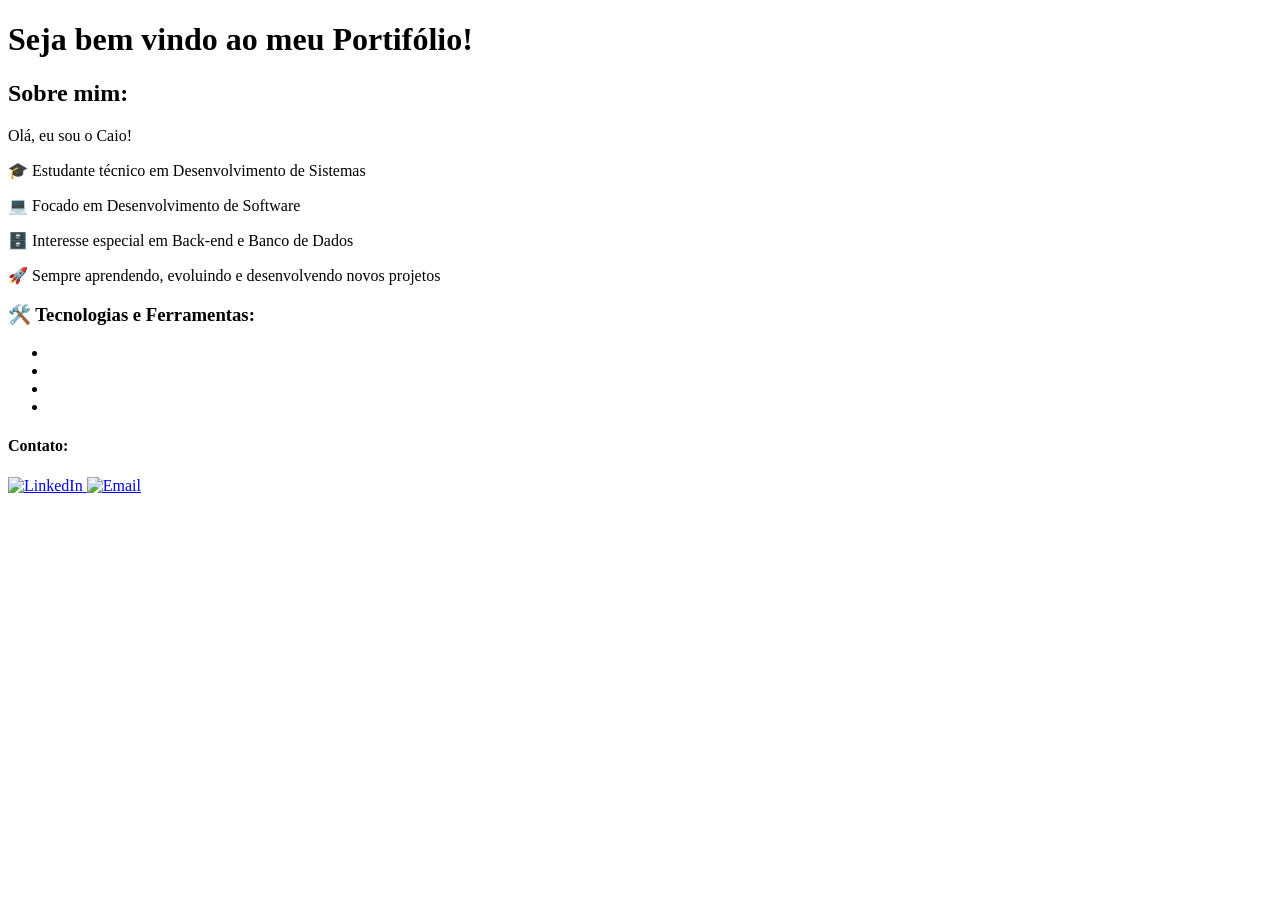
==== Portifólio/index.html @ eebd68c3 "Portifólio básico" ====
<!DOCTYPE html>
<html lang="pt-br">
<head>
    <meta charset="UTF-8">
    <meta name="viewport" content="width=device-width, initial-scale=1.0">
    <title>Portifólio</title>
</head>
<body>
  <h1>Seja bem vindo ao meu Portifólio!</h1>
   <h2>Sobre mim:</h2>
    <p>Olá, eu sou o Caio!</p>
    <p>🎓 Estudante técnico em Desenvolvimento de Sistemas</p>
    <p>💻 Focado em Desenvolvimento de Software</p>
    <p>🗄️ Interesse especial em Back-end e Banco de Dados</p>
    <p>🚀 Sempre aprendendo, evoluindo e desenvolvendo novos projetos</p>

   <h3>🛠️ Tecnologias e Ferramentas:</h3> 
   <ul>
        <li> <img src="https://img.shields.io/badge/Python-3776AB?style=for-the-badge&logo=python&logoColor=white" alt="" > </li>
         <li><img src="https://img.shields.io/badge/SQLite-07405E?style=for-the-badge&logo=sqlite&logoColor=white" alt="" ></li> 
         <li><img src="https://img.shields.io/badge/Git-F05032?style=for-the-badge&logo=git&logoColor=white" alt="" ></li> 
         <li><img src="https://img.shields.io/badge/Linux-FCC624?style=for-the-badge&logo=linux&logoColor=black" alt="" ></li>  
   </ul>
    
   <h4>Contato:</h4>

<a href="https://www.linkedin.com/in/caio-lima-viana-004759397/" target="_blank">
  <img src="https://img.shields.io/badge/LinkedIn-0077B5?style=for-the-badge&logo=linkedin&logoColor=white" alt="LinkedIn">
</a>

<a href="mailto:caio.lima.viana2009@gmail.com">
  <img src="https://img.shields.io/badge/Email-D14836?style=for-the-badge&logo=gmail&logoColor=white" alt="Email">
</a>

</body>
</html>
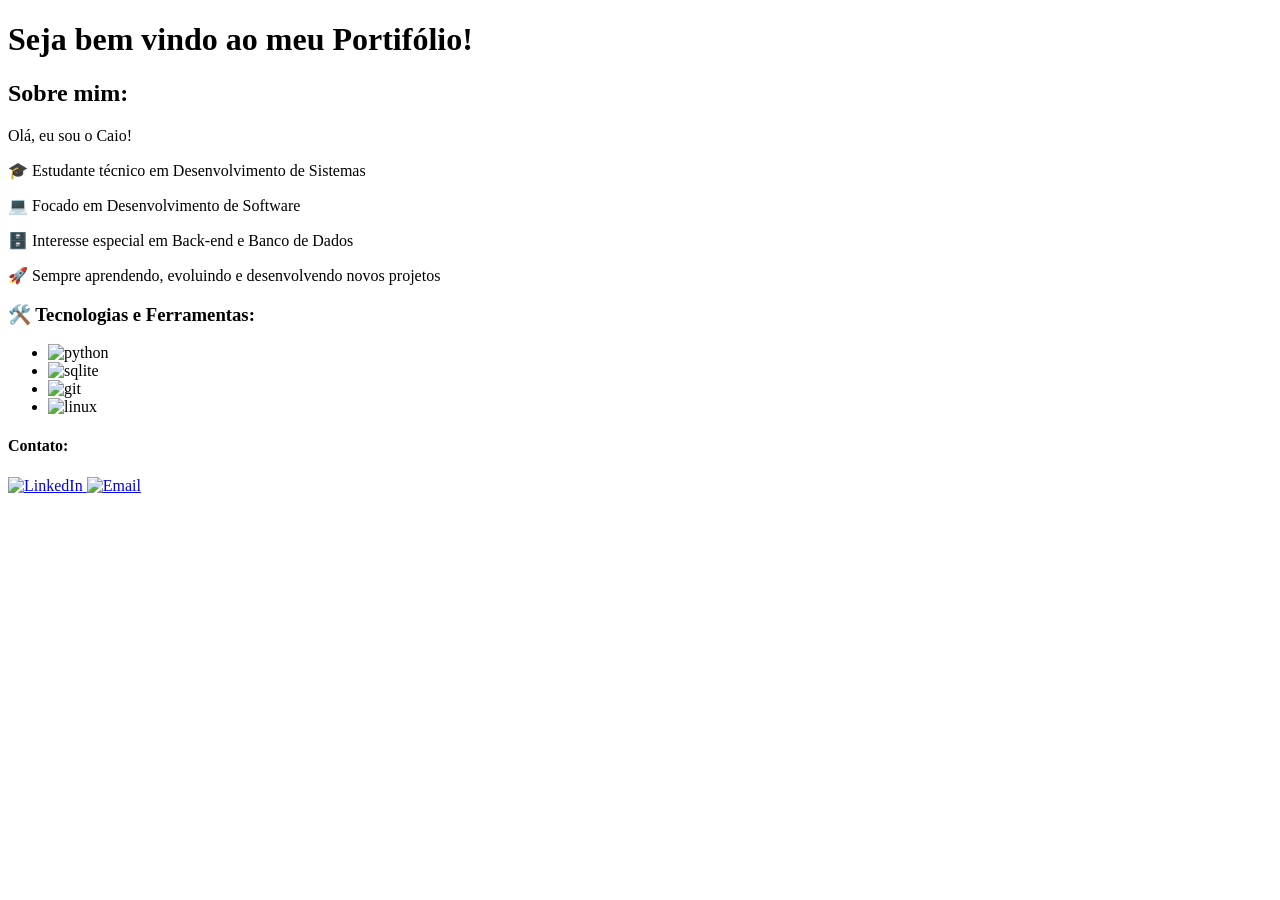
==== commit 3923d39d: "Organizando melhor" ====
--- a/Portifólio/index.html
+++ b/Portifólio/index.html
@@ -16,10 +16,10 @@
 
    <h3>🛠️ Tecnologias e Ferramentas:</h3> 
    <ul>
-        <li> <img src="https://img.shields.io/badge/Python-3776AB?style=for-the-badge&logo=python&logoColor=white" alt="" > </li>
-         <li><img src="https://img.shields.io/badge/SQLite-07405E?style=for-the-badge&logo=sqlite&logoColor=white" alt="" ></li> 
-         <li><img src="https://img.shields.io/badge/Git-F05032?style=for-the-badge&logo=git&logoColor=white" alt="" ></li> 
-         <li><img src="https://img.shields.io/badge/Linux-FCC624?style=for-the-badge&logo=linux&logoColor=black" alt="" ></li>  
+        <li> <img src="https://img.shields.io/badge/Python-3776AB?style=for-the-badge&logo=python&logoColor=white" alt="python" > </li>
+         <li><img src="https://img.shields.io/badge/SQLite-07405E?style=for-the-badge&logo=sqlite&logoColor=white" alt="sqlite" ></li> 
+         <li><img src="https://img.shields.io/badge/Git-F05032?style=for-the-badge&logo=git&logoColor=white" alt="git" ></li> 
+         <li><img src="https://img.shields.io/badge/Linux-FCC624?style=for-the-badge&logo=linux&logoColor=black" alt="linux" ></li>  
    </ul>
     
    <h4>Contato:</h4>
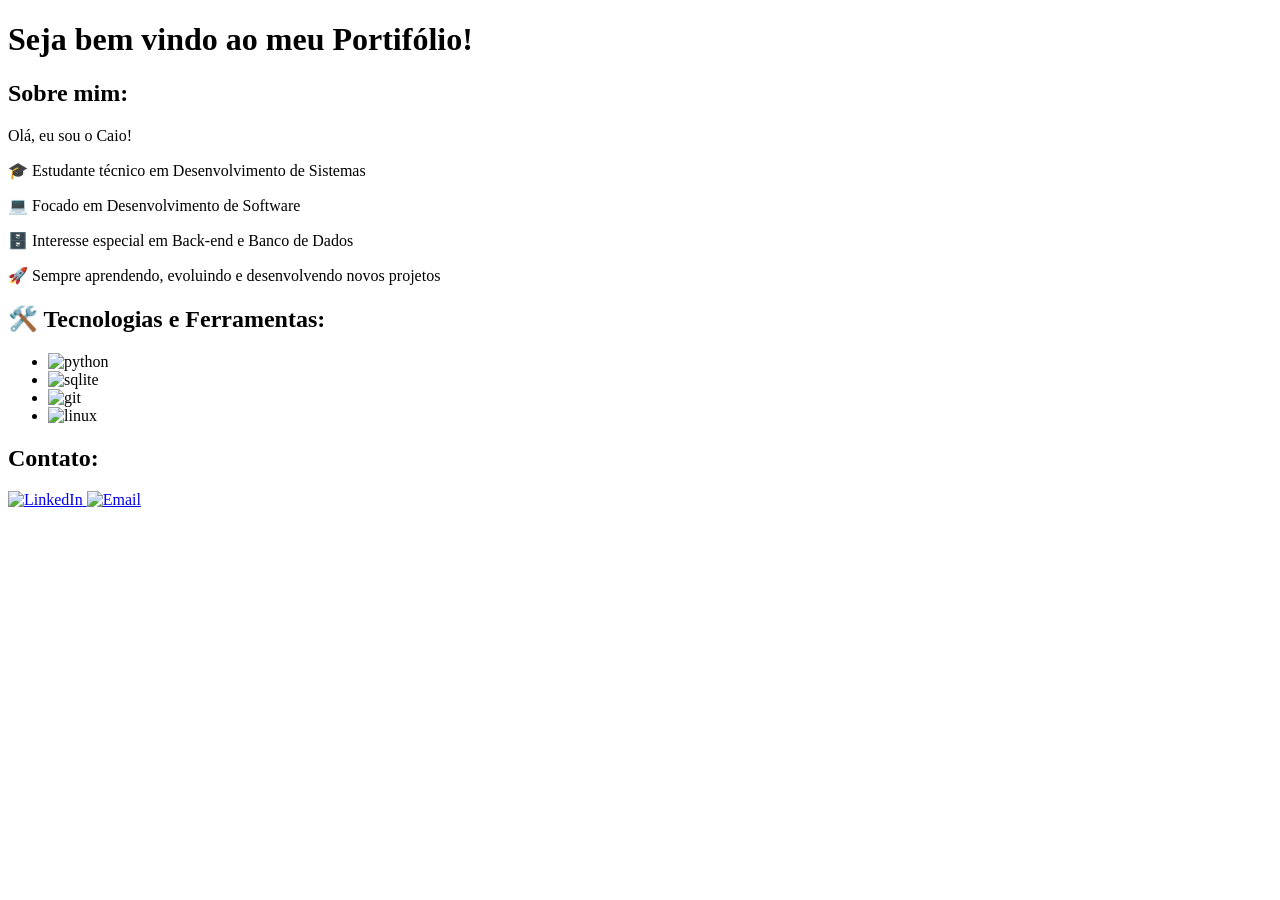
==== commit 6c72c99d: "Arrumando os títulos" ====
--- a/Portifólio/index.html
+++ b/Portifólio/index.html
@@ -3,7 +3,7 @@
 <head>
     <meta charset="UTF-8">
     <meta name="viewport" content="width=device-width, initial-scale=1.0">
-    <title>Portifólio</title>
+    <title>Portifólio Caio</title>
 </head>
 <body>
   <h1>Seja bem vindo ao meu Portifólio!</h1>
@@ -14,7 +14,7 @@
     <p>🗄️ Interesse especial em Back-end e Banco de Dados</p>
     <p>🚀 Sempre aprendendo, evoluindo e desenvolvendo novos projetos</p>
 
-   <h3>🛠️ Tecnologias e Ferramentas:</h3> 
+   <h2>🛠️ Tecnologias e Ferramentas:</h2> 
    <ul>
         <li> <img src="https://img.shields.io/badge/Python-3776AB?style=for-the-badge&logo=python&logoColor=white" alt="python" > </li>
          <li><img src="https://img.shields.io/badge/SQLite-07405E?style=for-the-badge&logo=sqlite&logoColor=white" alt="sqlite" ></li> 
@@ -22,7 +22,7 @@
          <li><img src="https://img.shields.io/badge/Linux-FCC624?style=for-the-badge&logo=linux&logoColor=black" alt="linux" ></li>  
    </ul>
     
-   <h4>Contato:</h4>
+   <h2>Contato:</h2>
 
 <a href="https://www.linkedin.com/in/caio-lima-viana-004759397/" target="_blank">
   <img src="https://img.shields.io/badge/LinkedIn-0077B5?style=for-the-badge&logo=linkedin&logoColor=white" alt="LinkedIn">
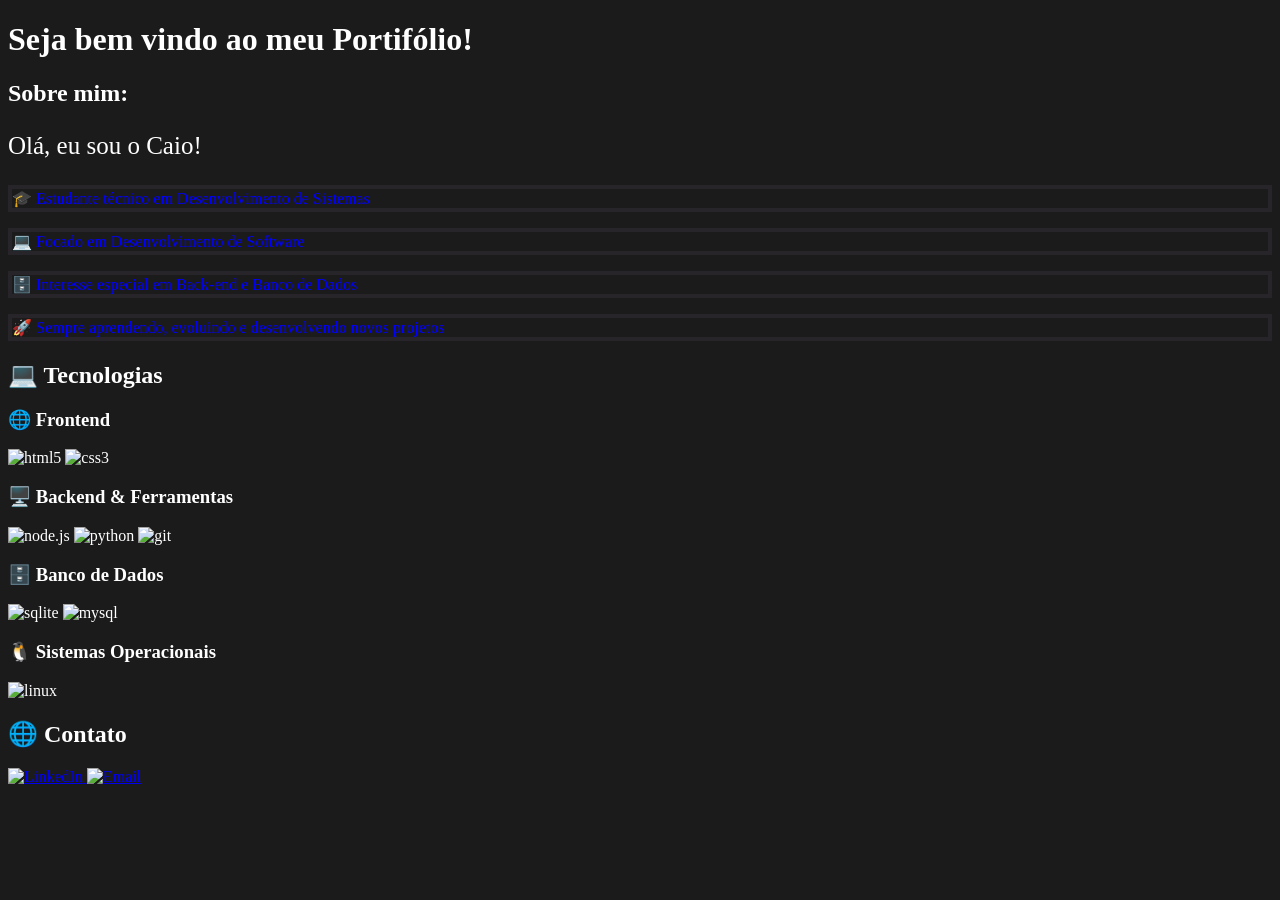
==== commit 9c0e138b: "Adicionando novas tecnologias" ====
--- a/Portifólio/index.html
+++ b/Portifólio/index.html
@@ -3,33 +3,48 @@
 <head>
     <meta charset="UTF-8">
     <meta name="viewport" content="width=device-width, initial-scale=1.0">
+    <link rel="stylesheet" href="style.css">
     <title>Portifólio Caio</title>
 </head>
 <body>
   <h1>Seja bem vindo ao meu Portifólio!</h1>
    <h2>Sobre mim:</h2>
-    <p>Olá, eu sou o Caio!</p>
-    <p>🎓 Estudante técnico em Desenvolvimento de Sistemas</p>
-    <p>💻 Focado em Desenvolvimento de Software</p>
-    <p>🗄️ Interesse especial em Back-end e Banco de Dados</p>
-    <p>🚀 Sempre aprendendo, evoluindo e desenvolvendo novos projetos</p>
+   
+    <p id="Saudacao">Olá, eu sou o Caio!</p>
+    <p class="informacoes">🎓 Estudante técnico em Desenvolvimento de Sistemas</p>
+    <p class="informacoes">💻 Focado em Desenvolvimento de Software</p>
+    <p class="informacoes">🗄️ Interesse especial em Back-end e Banco de Dados</p>
+    <p class="informacoes">🚀 Sempre aprendendo, evoluindo e desenvolvendo novos projetos</p>
 
-   <h2>🛠️ Tecnologias e Ferramentas:</h2> 
-   <ul>
-        <li> <img src="https://img.shields.io/badge/Python-3776AB?style=for-the-badge&logo=python&logoColor=white" alt="python" > </li>
-         <li><img src="https://img.shields.io/badge/SQLite-07405E?style=for-the-badge&logo=sqlite&logoColor=white" alt="sqlite" ></li> 
-         <li><img src="https://img.shields.io/badge/Git-F05032?style=for-the-badge&logo=git&logoColor=white" alt="git" ></li> 
-         <li><img src="https://img.shields.io/badge/Linux-FCC624?style=for-the-badge&logo=linux&logoColor=black" alt="linux" ></li>  
-   </ul>
-    
-   <h2>Contato:</h2>
 
-<a href="https://www.linkedin.com/in/caio-lima-viana-004759397/" target="_blank">
-  <img src="https://img.shields.io/badge/LinkedIn-0077B5?style=for-the-badge&logo=linkedin&logoColor=white" alt="LinkedIn">
+   <h2>💻 Tecnologias</h2> 
+<div id="tecnologias">
+      <h3>🌐 Frontend</h3>
+      <img src="https://img.shields.io/badge/HTML5-E34F26?style=for-the-badge&logo=html5&logoColor=white" alt="html5">
+      <img src="https://img.shields.io/badge/CSS3-1572B6?style=for-the-badge&logo=css3&logoColor=white" alt="css3"/>
+       
+      <h3>🖥️ Backend & Ferramentas</h3>
+       <img src="https://img.shields.io/badge/Node.js-339933?style=for-the-badge&logo=node.js&logoColor=white" alt="node.js"/>
+       <img src="https://img.shields.io/badge/Python-3776AB?style=for-the-badge&logo=python&logoColor=white" alt="python"/>
+       <img src="https://img.shields.io/badge/Git-F05032?style=for-the-badge&logo=git&logoColor=white" alt="git"/>
+      
+      <h3>🗄️ Banco de Dados</h3>
+       <img src="https://img.shields.io/badge/SQLite-07405E?style=for-the-badge&logo=sqlite&logoColor=white" alt="sqlite"/>
+       <img src="https://img.shields.io/badge/MySQL-4479A1?style=for-the-badge&logo=mysql&logoColor=white" alt="mysql"/>
+
+      <h3>🐧 Sistemas Operacionais</h3>
+      <img src="https://img.shields.io/badge/Linux-FCC624?style=for-the-badge&logo=linux&logoColor=black" alt="linux"/>
+
+</div>
+
+   <h2>🌐 Contato </h2>
+
+<a href="https://www.linkedin.com/in/caio-lima-viana-004759397/">
+  <img src="https://img.shields.io/badge/LinkedIn-0077B5?style=for-the-badge&logo=linkedin&logoColor=white" alt="LinkedIn" />
 </a>
 
 <a href="mailto:caio.lima.viana2009@gmail.com">
-  <img src="https://img.shields.io/badge/Email-D14836?style=for-the-badge&logo=gmail&logoColor=white" alt="Email">
+  <img src="https://img.shields.io/badge/Email-D14836?style=for-the-badge&logo=gmail&logoColor=white" alt="Email" />
 </a>
 
 </body>
--- a/Portifólio/style.css
+++ b/Portifólio/style.css
@@ -0,0 +1,27 @@
+h1{
+    color: white;
+}
+
+h2 {
+    color: white;
+}
+
+#Saudacao {
+    font-size: 25px;
+    color: white;
+}
+
+body{
+    background-color: rgb(27, 27, 27);
+}
+
+
+.informacoes{
+    color: blue;   
+    border: 4px rgb(39, 37, 41) solid;
+}
+
+#tecnologias {
+    text-align: 40px;
+    color: white;
+}
